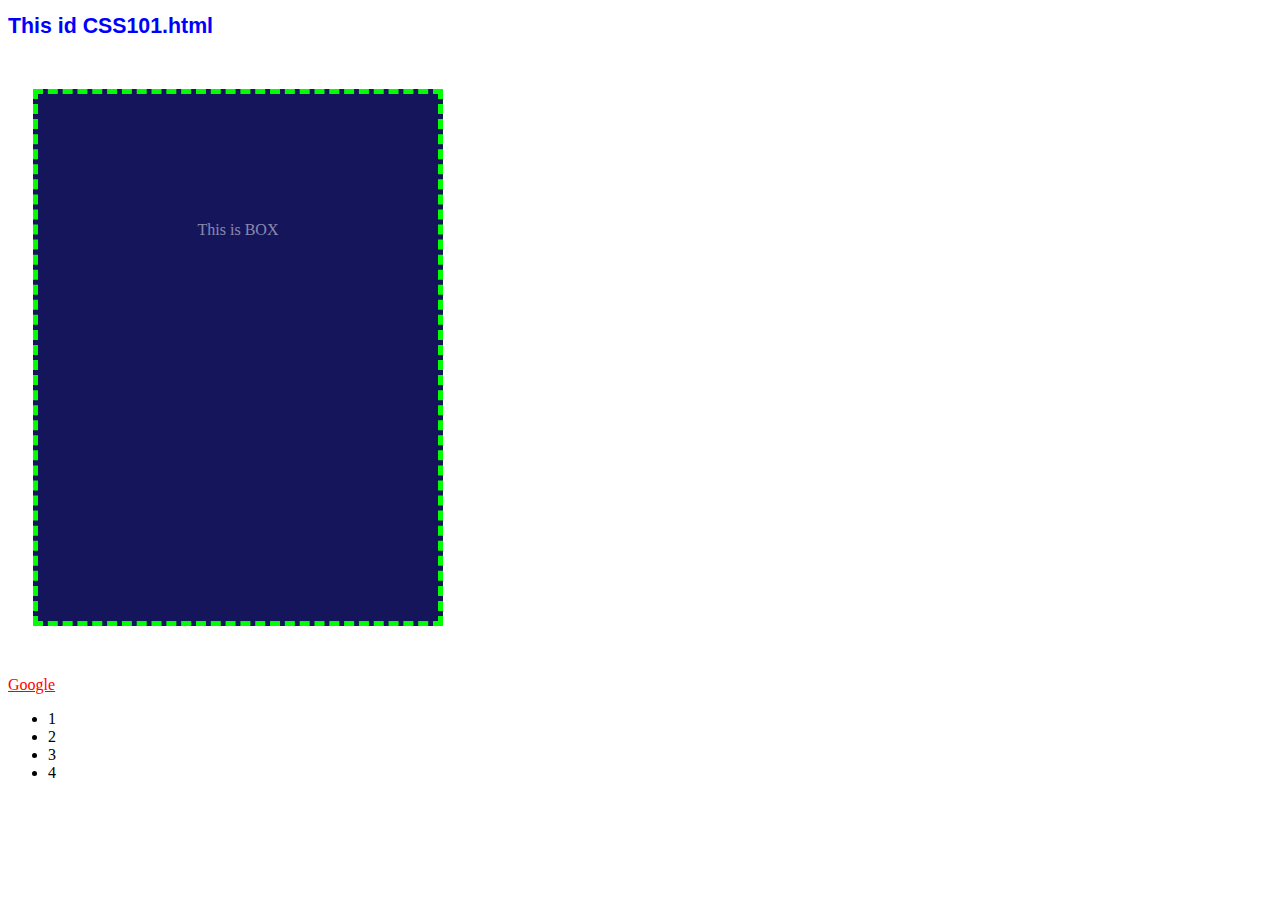
==== css101.html @ 468906e4 "Create css101.html" ====
<!DOCTYPE html>
<html>
    <head>
        <title>Page Title</title>
        <meta charset="utf-8" />
        <link rel="stylesheet" 
              href="mystyle.css" />
    </head>
    <body>
        <h1>This id CSS101.html</h1>
        <div class="box">This is BOX</div>
        <a href="test">
            Google
        </a>
        <ul>
            <li>1</li>
            <li>2</li>
            <li>3</li>
            <li>4</li>
        </ul>
    </body>
</html>
---- mystyle.css ----
/*
Comment
*/


h1{
    font-family: 'TH SarabunPSk', 'Arial';
    font-size: 16pt;
    color: blue;
}
.myfont{
    font-family: 'Times New Roman', Times, serif;
}
.coRed{
    color: #ff22ff;
    color: rgb(0, 255, 0);
    color: hsl(9, 50%, 50%);
}
.h1{
    font-size: 16pt;
}
#myP{
    font-size: 48pt;
}
hr{
    color: purple;
    border: 2px solid;
} /*hr เส้น*/

.box{
    width: 400px;
    height: 400px;
    color: rgba(255, 255, 255, 0.5);
    background-color: rgb(21, 21, 92);
    text-align: center;
    border: 5px dashed rgb(0, 255, 0);
    padding-top: 10%;
    margin: 50px 25px;
}

.box:hover{
    background-color: rgb(174, 0, 255);
}
a{
    color: #010101;
}
a:link{
    color: #ff0000;
}
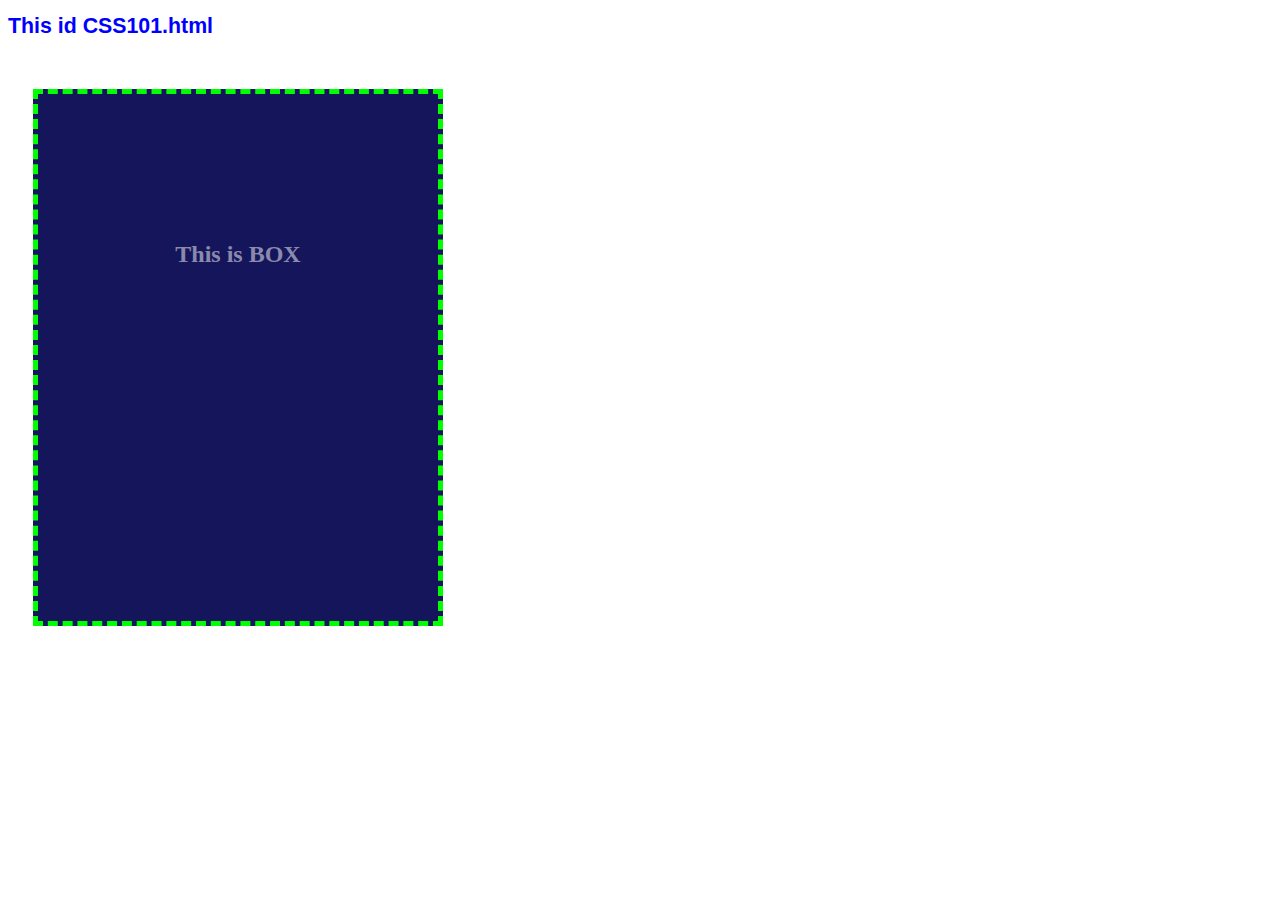
==== commit 4a1a7b99: "Update css101.html" ====
--- a/css101.html
+++ b/css101.html
@@ -8,15 +8,11 @@
     </head>
     <body>
         <h1>This id CSS101.html</h1>
-        <div class="box">This is BOX</div>
-        <a href="test">
-            Google
-        </a>
-        <ul>
-            <li>1</li>
-            <li>2</li>
-            <li>3</li>
-            <li>4</li>
-        </ul>
+        <div class="box">
+            <h2>
+                This is BOX
+            </h2>
+        </div>
+        
     </body>
-</html>              +</html>              
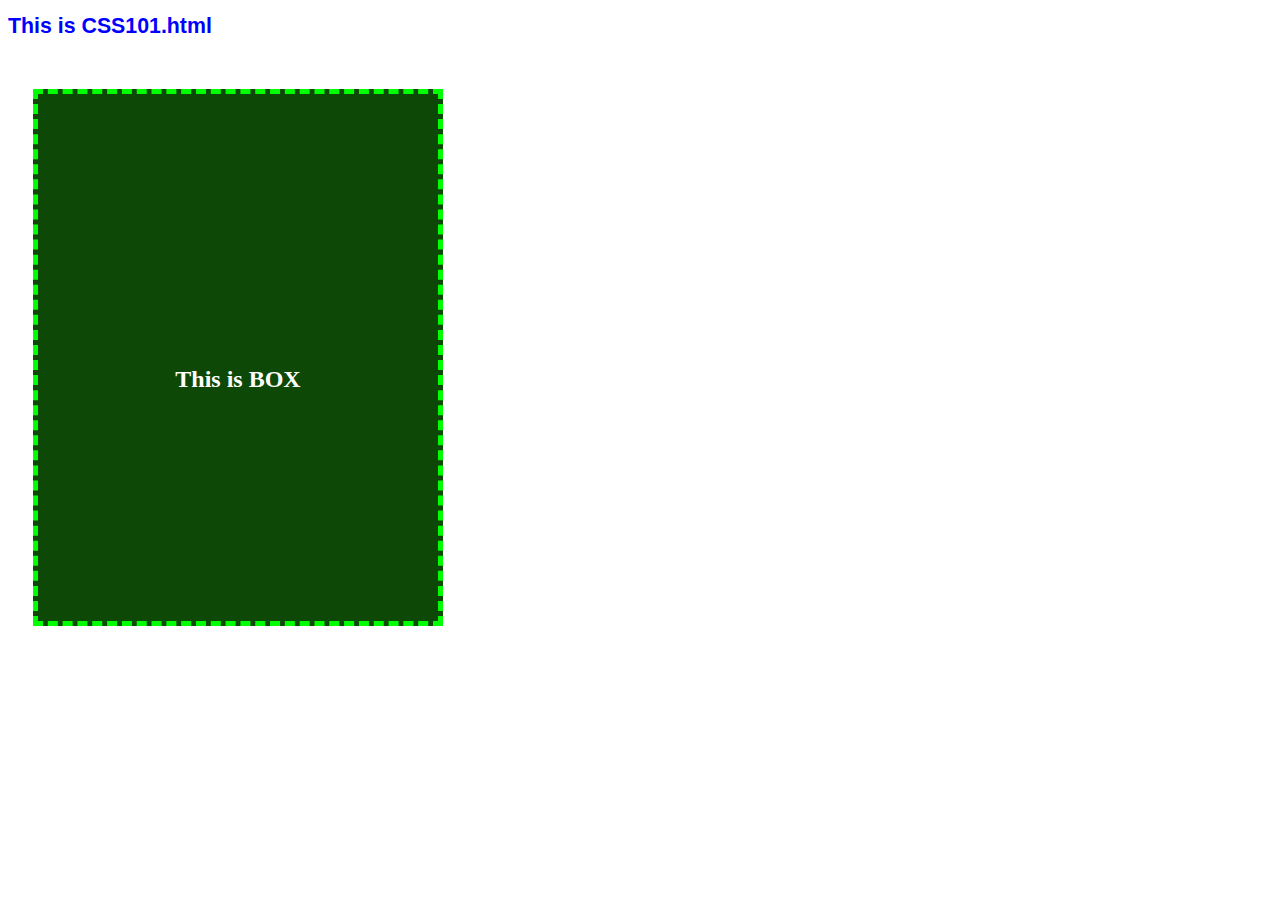
==== commit b492b0cb: "Update css101.html" ====
--- a/css101.html
+++ b/css101.html
@@ -7,7 +7,7 @@
               href="mystyle.css" />
     </head>
     <body>
-        <h1>This id CSS101.html</h1>
+        <h1>This is CSS101.html</h1>
         <div class="box">
             <h2>
                 This is BOX
--- a/mystyle.css
+++ b/mystyle.css
@@ -30,17 +30,26 @@
 .box{
     width: 400px;
     height: 400px;
-    color: rgba(255, 255, 255, 0.5);
-    background-color: rgb(21, 21, 92);
+    color: rgb(255, 255, 255);
+    background-color: rgb(14, 72, 7);
     text-align: center;
     border: 5px dashed rgb(0, 255, 0);
     padding-top: 10%;
     margin: 50px 25px;
+}    
+    
+.box h2{
+    padding-top: 125px;
+    padding-left: -40px;
+
 }
 
 .box:hover{
-    background-color: rgb(174, 0, 255);
+    box-shadow: 10px 10px 14px 4px rgba(255, 0, 0, 0.41);
+    background-color: rgb(136, 10, 10)
+    
 }
+
 a{
     color: #010101;
 }
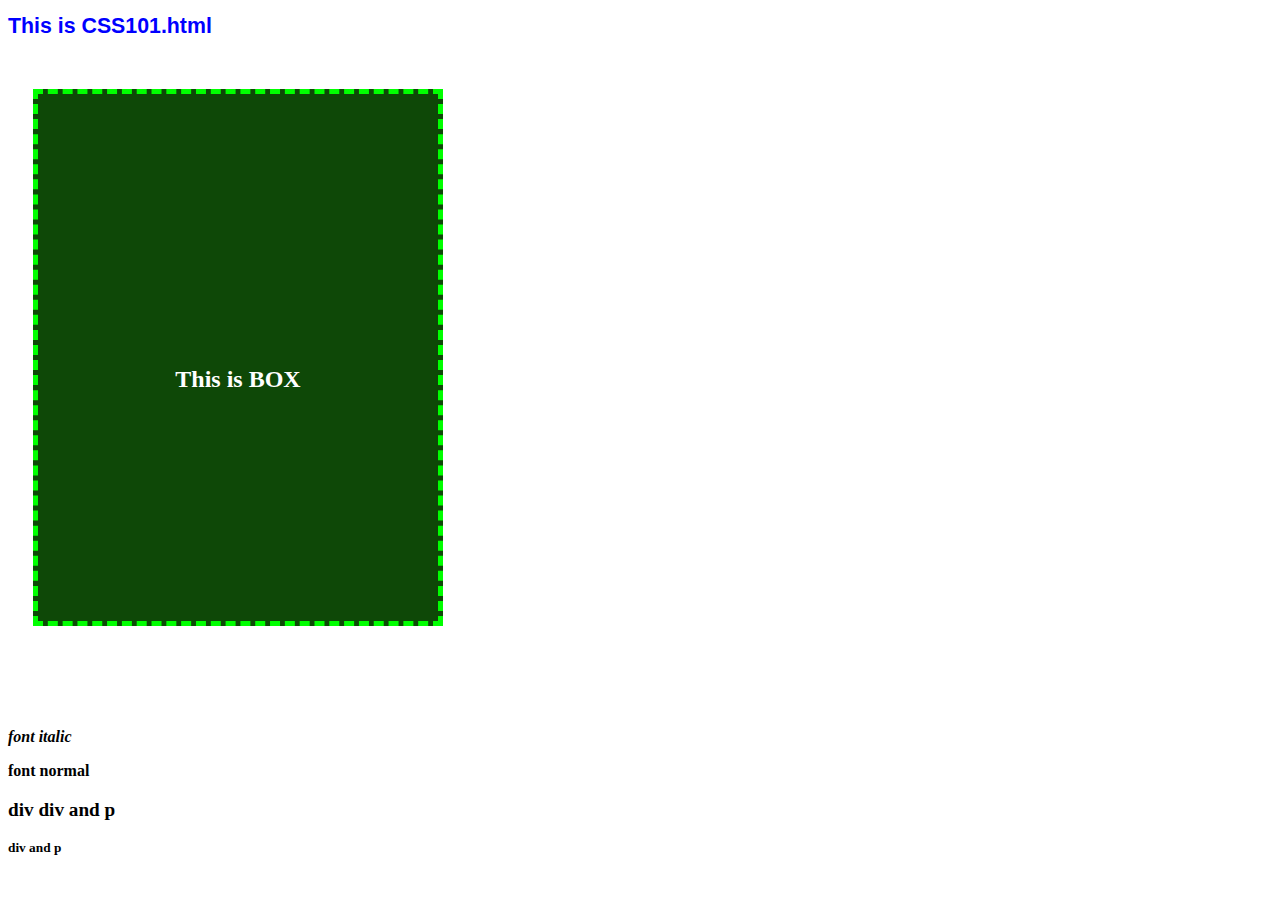
==== commit fba055a6: "Summary (required)" ====
--- a/css101.html
+++ b/css101.html
@@ -13,6 +13,23 @@
                 This is BOX
             </h2>
         </div>
+        <br><br>
+        <p class="italic">
+            font italic
+        </p>
+        <p class="normal">
+            font normal
+        </p>
+        <div>
+            <div>
+                <p>
+                    div div and p
+                </p>
+            </div>
+            <p>
+                div and p
+            </p>
+        </div>
         
     </body>
 </html>              
--- a/mystyle.css
+++ b/mystyle.css
@@ -56,3 +56,21 @@
 a:link{
     color: #ff0000;
 }
+
+p.normal{
+    font-style: normal;
+    font-weight: bold;
+}
+p.italic{
+    font-style: italic;
+    font-weight: bold;
+}
+
+div > div > p{
+    font-size: larger;
+    font-weight: bold;
+}
+div > p{
+    font-size: smaller;
+    font-weight: bold;
+}
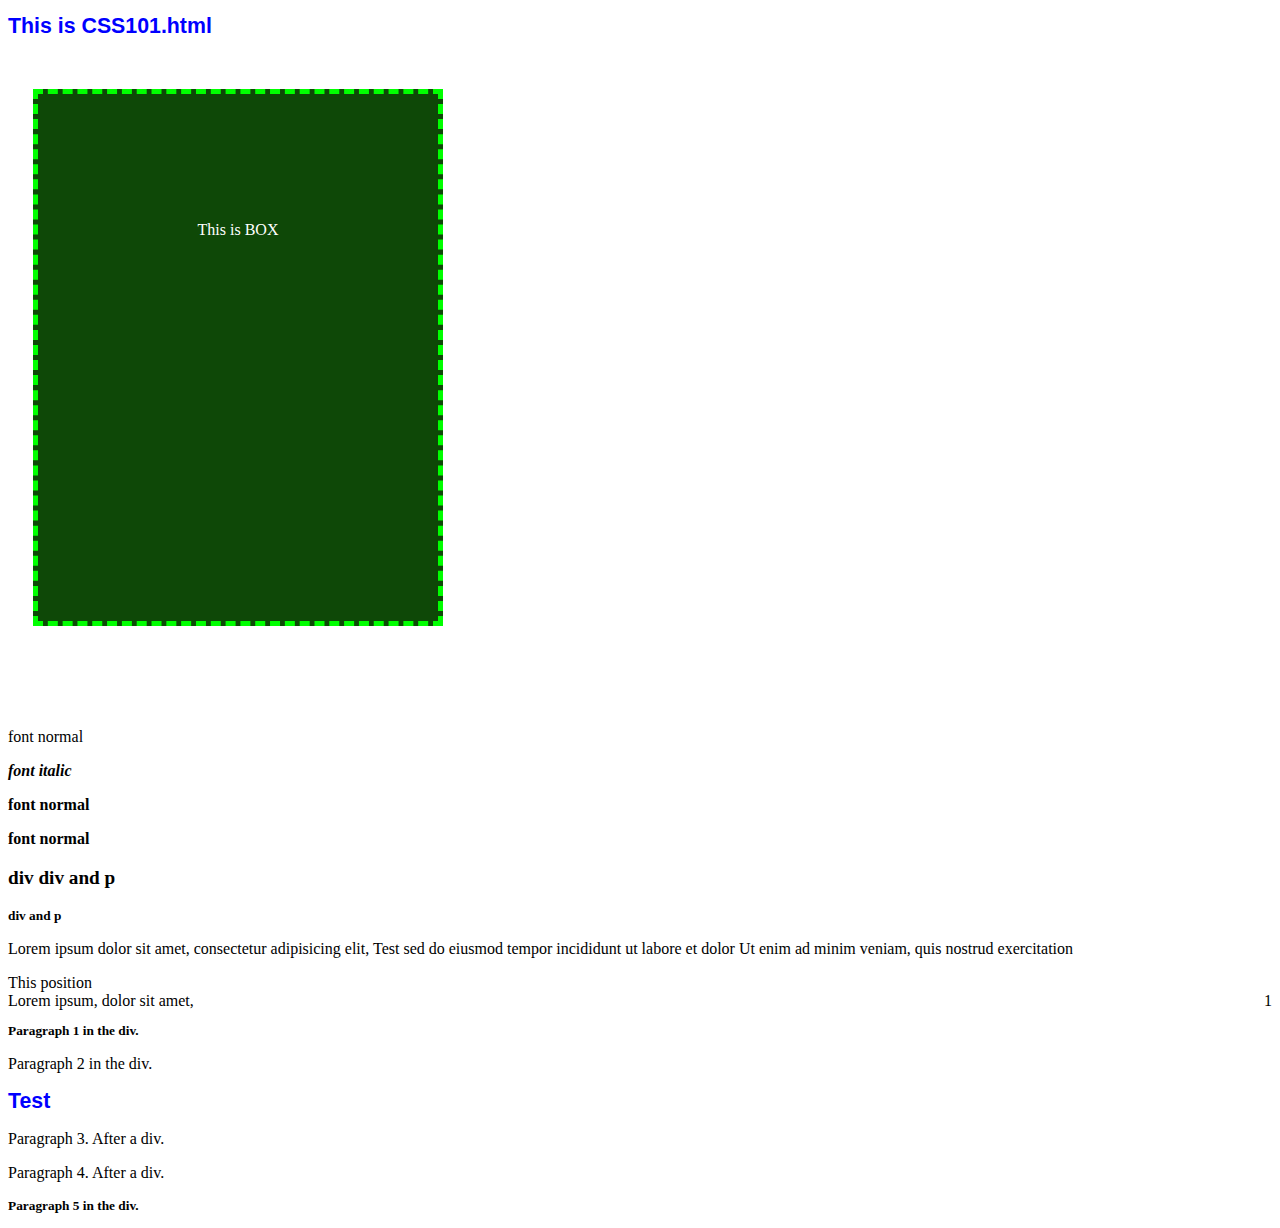
==== commit 134102ab: "Update css101.html" ====
--- a/css101.html
+++ b/css101.html
@@ -8,16 +8,18 @@
     </head>
     <body>
         <h1>This is CSS101.html</h1>
-        <div class="box">
-            <h2>
-                This is BOX
-            </h2>
-        </div>
+        <div class="box">This is BOX</div>
         <br><br>
+        <p class="">
+            font normal
+        </p>
         <p class="italic">
             font italic
         </p>
         <p class="normal">
+            font normal
+        </p>
+        <p class="normal font16">
             font normal
         </p>
         <div>
@@ -30,6 +32,30 @@
                 div and p
             </p>
         </div>
+        <p>
+            Lorem ipsum dolor sit amet,
+            consectetur adipisicing elit,
+            <span style="width:20px;height: 20px;">Test</span>
+            sed do eiusmod tempor incididunt ut labore et dolor
+            Ut enim ad minim veniam, quis nostrud exercitation
+        </p>
+        <div class="box2"> This position</div>
+        <div>
+            <div style="float: right">1</div>
+            <div> Lorem ipsum, dolor sit amet,</div>
+        </div>
+        <div>
+            <p>Paragraph 1 in the div.</p>
+            <section>
+                <p>Paragraph 2 in the div.</p>
+            </section>
+        </div>
+        <h1>Test</h1>
+        <p>Paragraph 3. After a div.</p>
+        <p>Paragraph 4. After a div.</p>
+        <div>
+            <p>Paragraph 5 in the div.</p>
+        </div> 
         
     </body>
 </html>              
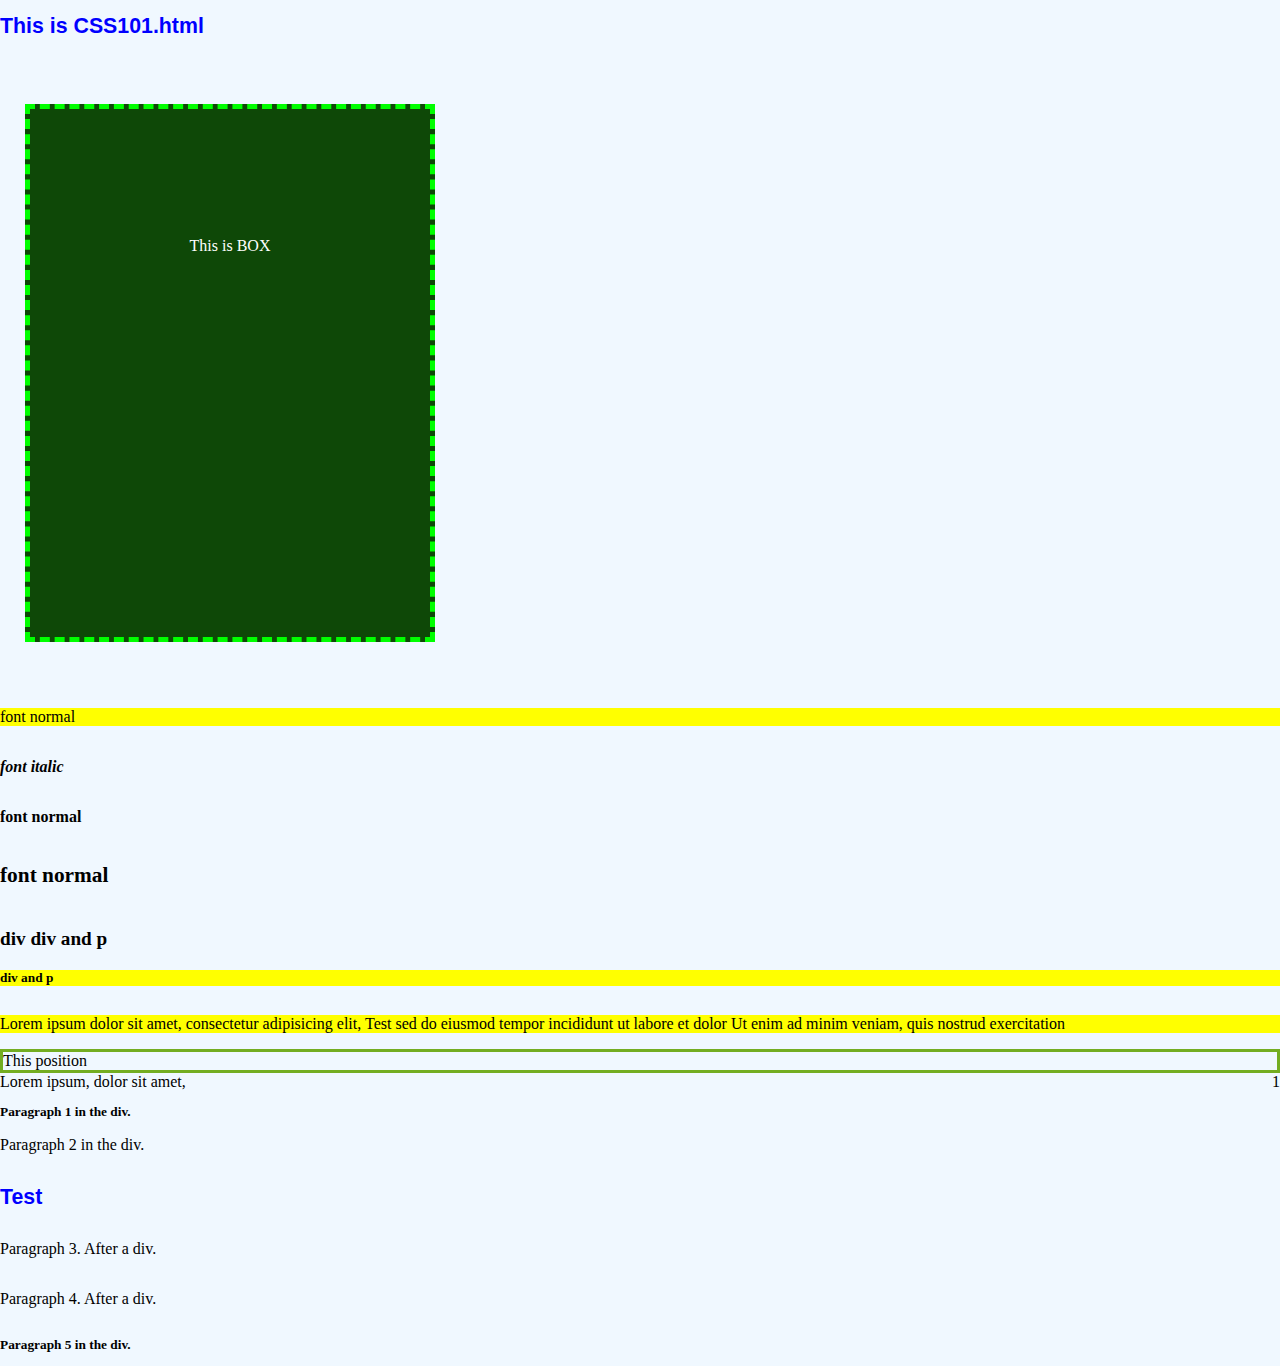
==== commit 53bd3e8a: "Update css101.html" ====
--- a/css101.html
+++ b/css101.html
@@ -9,7 +9,6 @@
     <body>
         <h1>This is CSS101.html</h1>
         <div class="box">This is BOX</div>
-        <br><br>
         <p class="">
             font normal
         </p>
--- a/mystyle.css
+++ b/mystyle.css
@@ -17,7 +17,7 @@
     color: hsl(9, 50%, 50%);
 }
 .h1{
-    font-size: 16pt;
+    font-family: itim,cursive;
 }
 #myP{
     font-size: 48pt;
@@ -38,9 +38,17 @@
     margin: 50px 25px;
 }    
     
-.box h2{
-    padding-top: 125px;
-    padding-left: -40px;
+body{
+    font-family: itim,cursive;
+    display: flex;
+    flex-direction: column;
+    /*align-items: center;
+    justify-content: center;*/
+    height: auto;
+    width: auto;
+    margin: 0;
+   background-color: aliceblue;
+    background-size: cove
 
 }
 
@@ -61,6 +69,13 @@
     font-style: normal;
     font-weight: bold;
 }
+
+.normal.font16{
+    font-size: 16pt;
+    font-style: normal;
+    font-weight: bold;
+}
+
 p.italic{
     font-style: italic;
     font-weight: bold;
@@ -74,3 +89,13 @@
     font-size: smaller;
     font-weight: bold;
 }
+
+.box2{
+    position: relative;
+    left: 0px;
+    border: 3px solid #73AD21;
+
+}
+div + p{
+    background-color: yellow;
+}
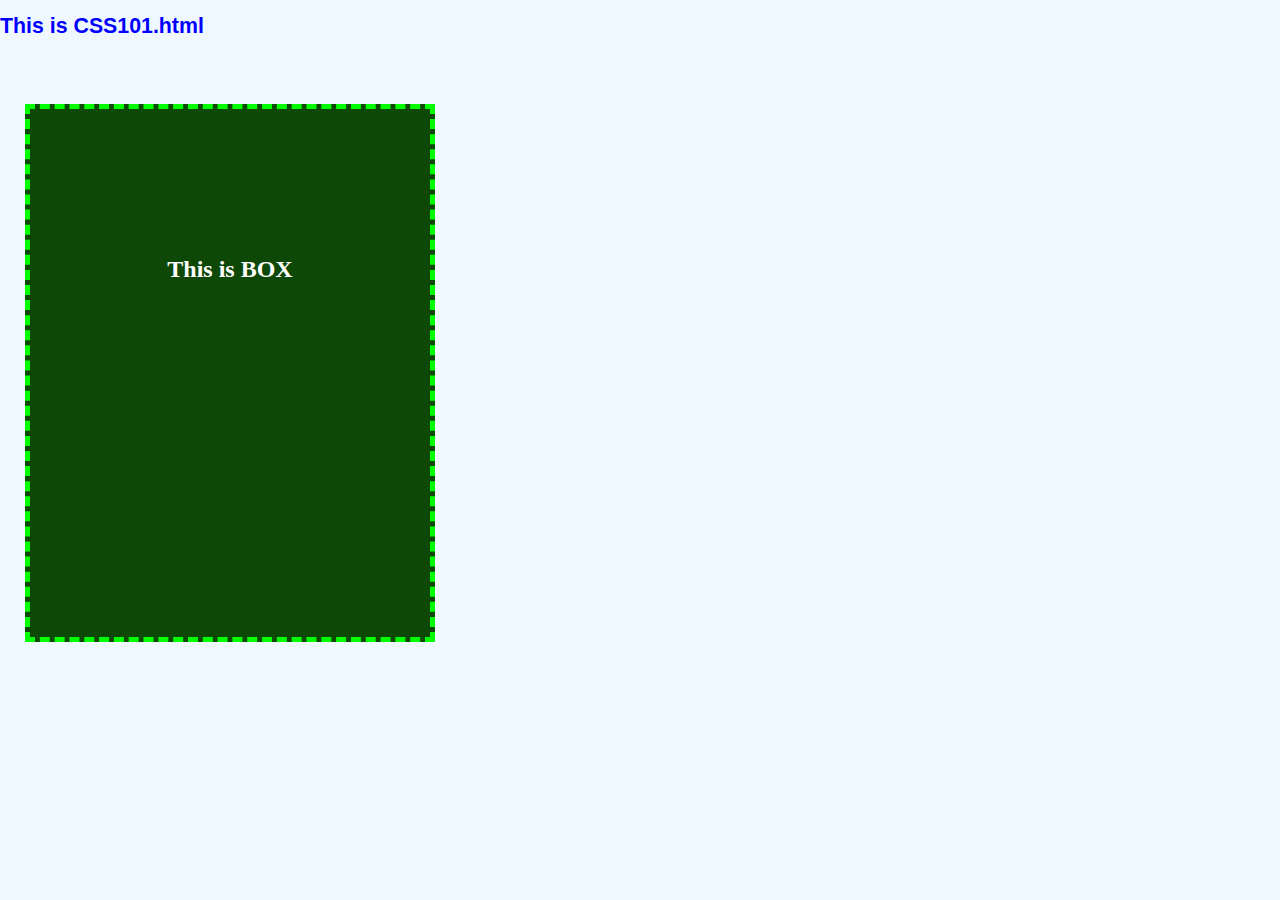
==== commit 1bf571e2: "Update css101.html" ====
--- a/css101.html
+++ b/css101.html
@@ -8,53 +8,19 @@
     </head>
     <body>
         <h1>This is CSS101.html</h1>
-        <div class="box">This is BOX</div>
-        <p class="">
-            font normal
-        </p>
+        <div class="box">
+            <h2>
+                This is BOX
+            </h2>
+        </div>
+        <br><br>
         <p class="italic">
-            font italic
+            
         </p>
         <p class="normal">
-            font normal
+            
         </p>
-        <p class="normal font16">
-            font normal
-        </p>
-        <div>
-            <div>
-                <p>
-                    div div and p
-                </p>
-            </div>
-            <p>
-                div and p
-            </p>
-        </div>
-        <p>
-            Lorem ipsum dolor sit amet,
-            consectetur adipisicing elit,
-            <span style="width:20px;height: 20px;">Test</span>
-            sed do eiusmod tempor incididunt ut labore et dolor
-            Ut enim ad minim veniam, quis nostrud exercitation
-        </p>
-        <div class="box2"> This position</div>
-        <div>
-            <div style="float: right">1</div>
-            <div> Lorem ipsum, dolor sit amet,</div>
-        </div>
-        <div>
-            <p>Paragraph 1 in the div.</p>
-            <section>
-                <p>Paragraph 2 in the div.</p>
-            </section>
-        </div>
-        <h1>Test</h1>
-        <p>Paragraph 3. After a div.</p>
-        <p>Paragraph 4. After a div.</p>
-        <div>
-            <p>Paragraph 5 in the div.</p>
-        </div> 
+        
         
     </body>
 </html>              
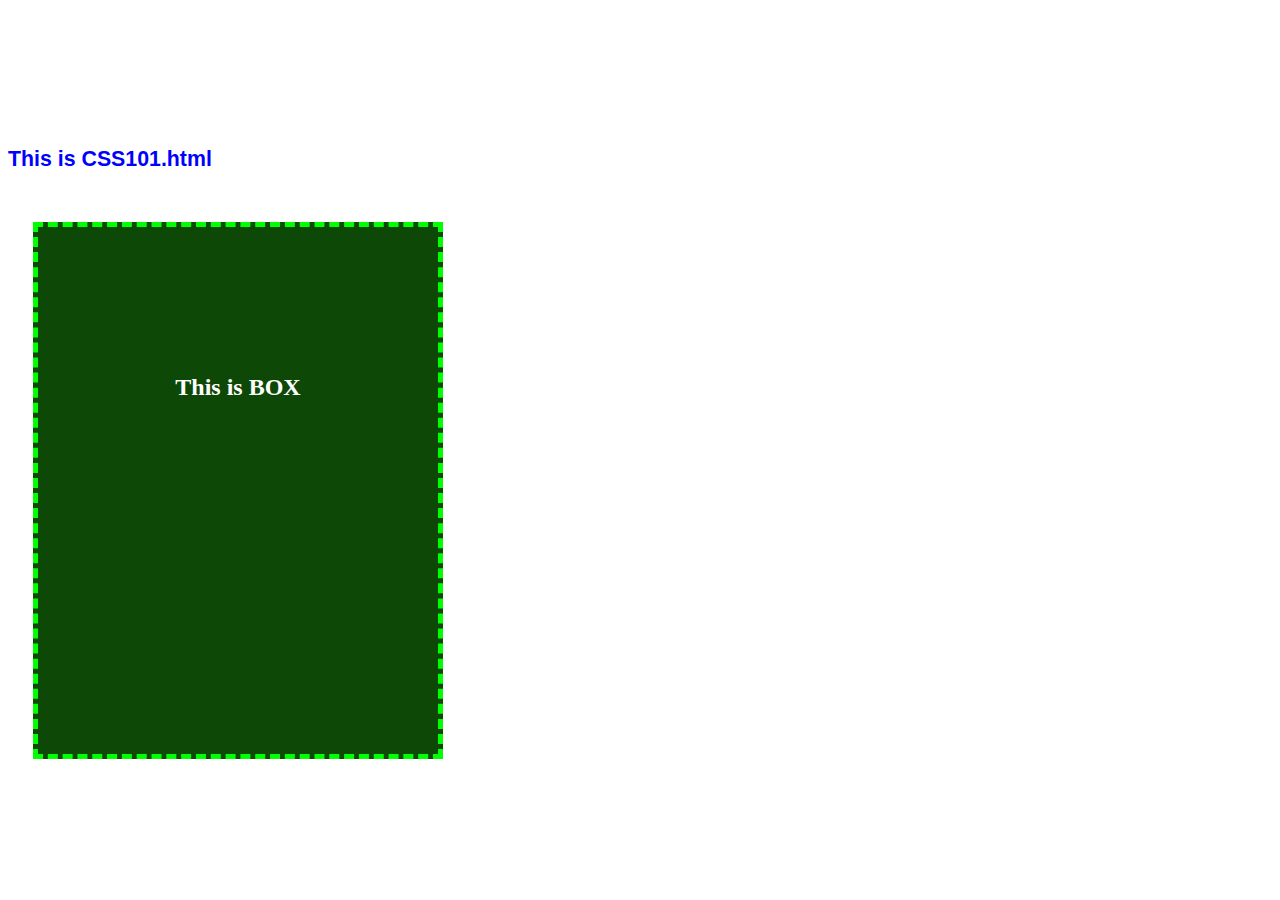
==== commit 50c99d7b: "Update css101.html" ====
--- a/css101.html
+++ b/css101.html
@@ -14,12 +14,7 @@
             </h2>
         </div>
         <br><br>
-        <p class="italic">
-            
-        </p>
-        <p class="normal">
-            
-        </p>
+        
         
         
     </body>
--- a/mystyle.css
+++ b/mystyle.css
@@ -39,16 +39,8 @@
 }    
     
 body{
-    font-family: itim,cursive;
-    display: flex;
-    flex-direction: column;
-    /*align-items: center;
-    justify-content: center;*/
-    height: auto;
-    width: auto;
-    margin: 0;
-   background-color: aliceblue;
-    background-size: cove
+    padding-top: 125px;
+    padding-left: -40px;
 
 }
 
